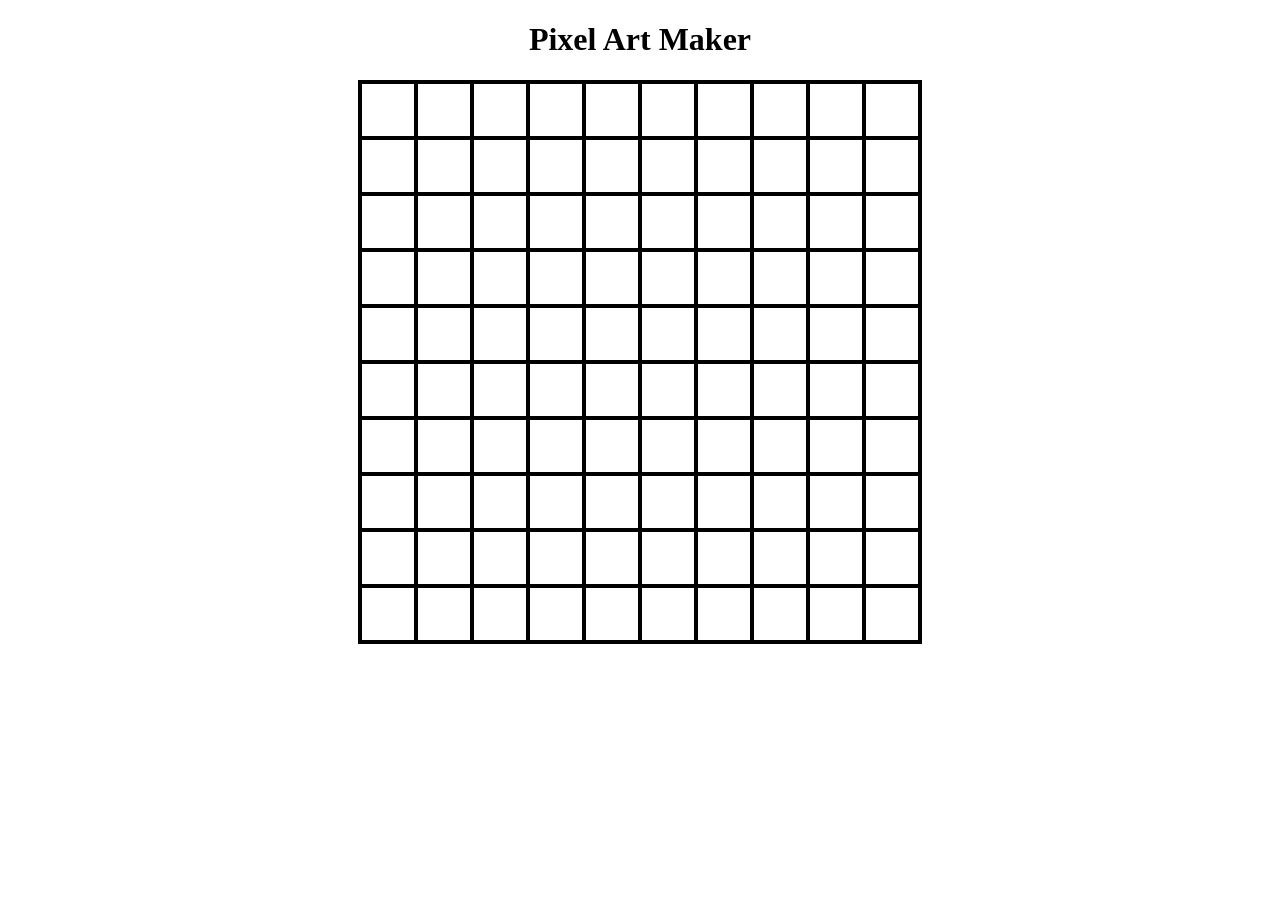
==== public/index.html @ bd3a74fc "Build canvas with draggable brush" ====
<!DOCTYPE html>
<html lang="en" dir="ltr">
  <head>
    <meta charset="utf-8">
    <title>Pixel Art Maker</title>
    <link rel="stylesheet" href="style.css">
    <script src="app.js" charset="utf-8"></script>
  </head>
  <body>
    <h1>Pixel Art Maker</h1>
    <div class="container">
      <table class="canvas"></div>
      <div class="palette"></div>
    </div>
  </body>
</html>
---- public/style.css ----
h1 {
  text-align: center;
}

.container {
  text-align: center;
}

.canvas {
  border: 2px solid black;
  display: inline-block;
}

tr {
  display: block;
  margin: 0;
}

td {
  border: 2px solid black;
  width: 50px;
  height: 50px;
  display: inline-block;
  margin: 0;
}
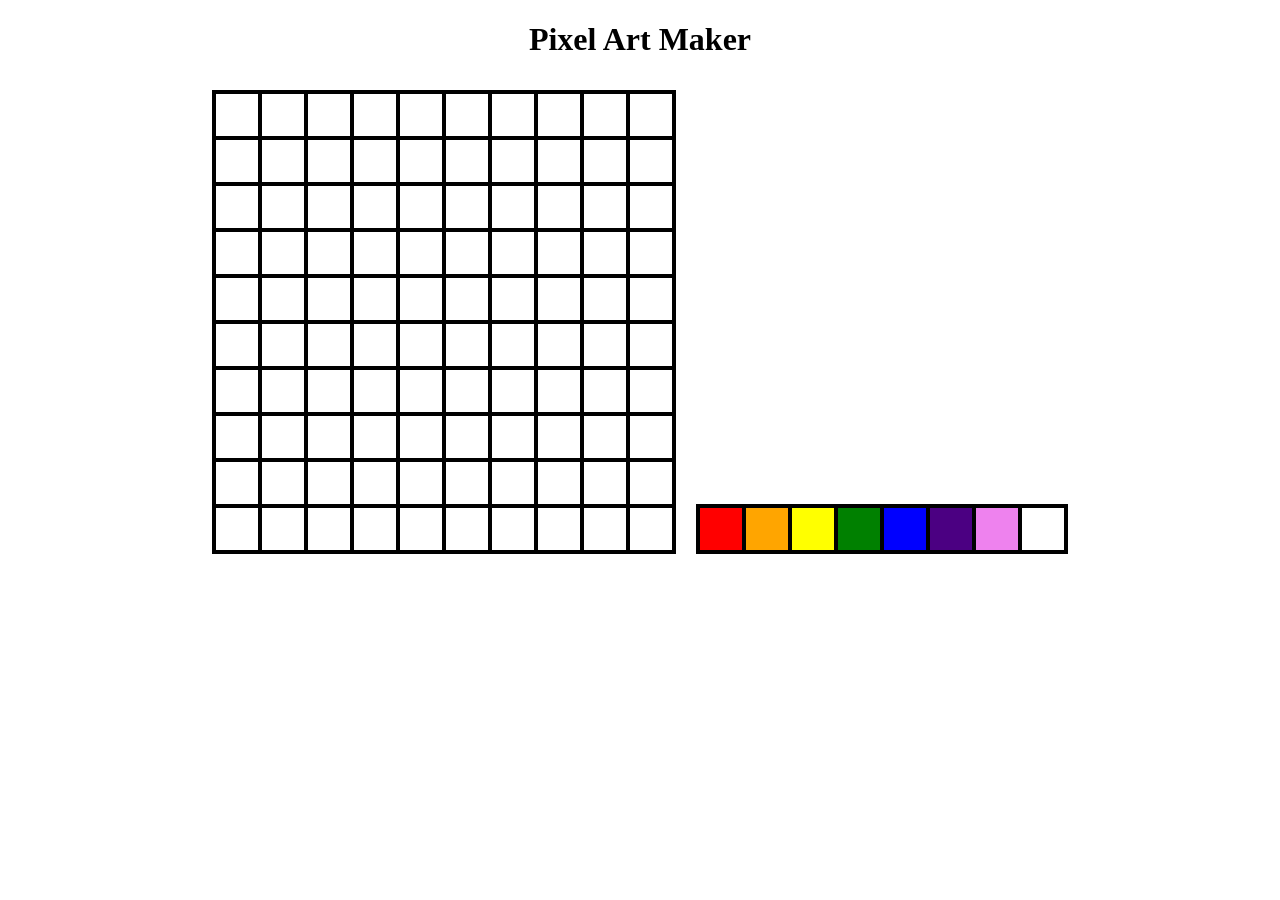
==== commit 1629d5dd: "Add palette/refactor" ====
--- a/public/index.html
+++ b/public/index.html
@@ -10,7 +10,7 @@
     <h1>Pixel Art Maker</h1>
     <div class="container">
       <table class="canvas"></div>
-      <div class="palette"></div>
+      <table class="palette"></div>
     </div>
   </body>
 </html>
--- a/public/style.css
+++ b/public/style.css
@@ -6,20 +6,23 @@
   text-align: center;
 }
 
-.canvas {
+table {
+  display: inline-block;
+  margin: 10px;
   border: 2px solid black;
-  display: inline-block;
+}
+
+tr td {
+  margin: 0;
 }
 
 tr {
   display: block;
-  margin: 0;
 }
 
 td {
   border: 2px solid black;
-  width: 50px;
-  height: 50px;
+  width: 40px;
+  height: 40px;
   display: inline-block;
-  margin: 0;
 }
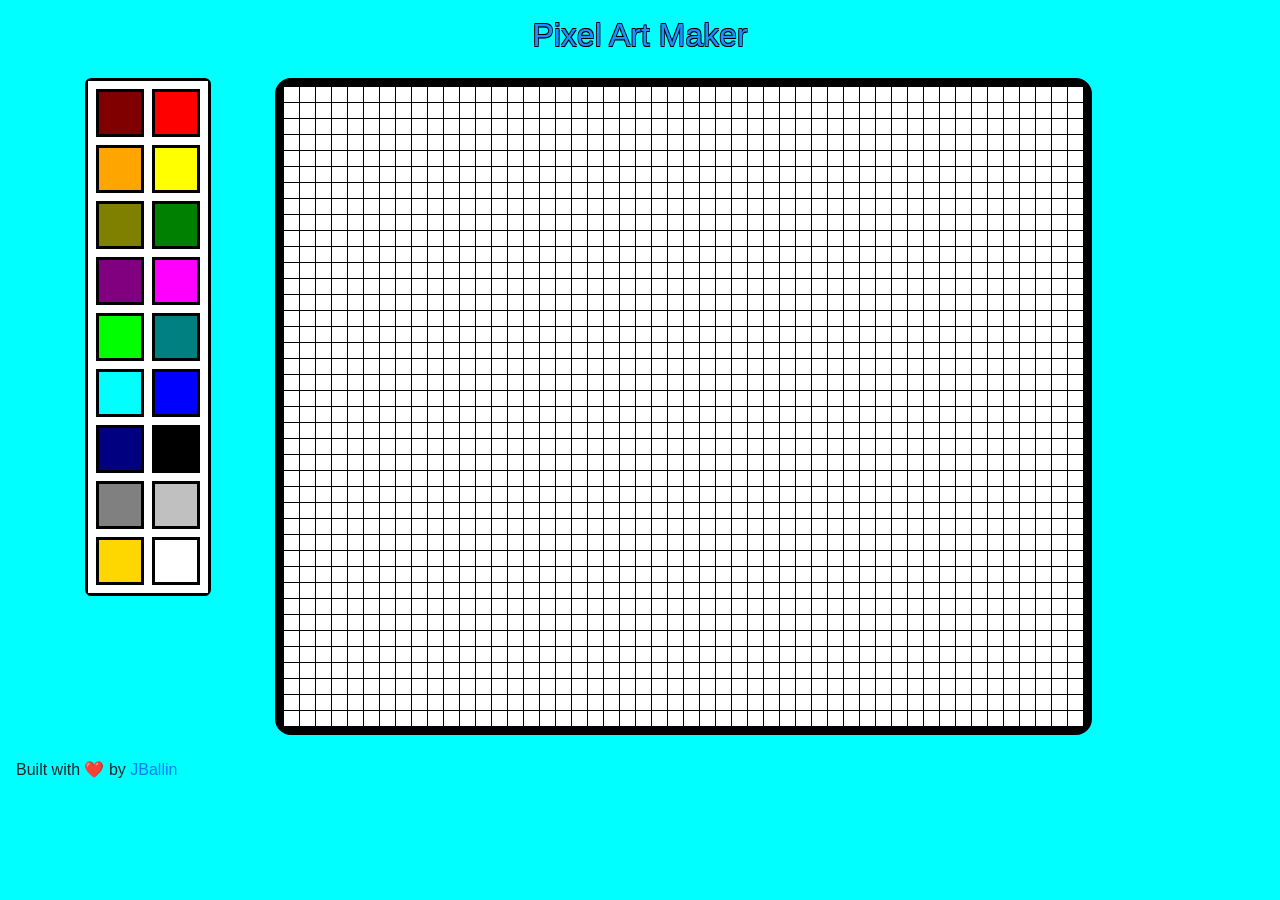
==== commit 7c391e07: "Adjust styling" ====
--- a/public/index.html
+++ b/public/index.html
@@ -3,14 +3,30 @@
   <head>
     <meta charset="utf-8">
     <title>Pixel Art Maker</title>
+    <link rel="stylesheet" href="https://stackpath.bootstrapcdn.com/bootstrap/4.1.3/css/bootstrap.min.css" integrity="sha384-MCw98/SFnGE8fJT3GXwEOngsV7Zt27NXFoaoApmYm81iuXoPkFOJwJ8ERdknLPMO" crossorigin="anonymous">
     <link rel="stylesheet" href="style.css">
     <script src="app.js" charset="utf-8"></script>
   </head>
   <body>
     <h1>Pixel Art Maker</h1>
     <div class="container">
-      <table class="canvas"></div>
-      <table class="palette"></div>
+      <div class="row">
+        <div class="col-custom col-2">
+          <div class="palette-container">
+            <table class="palette"></table>
+          </div>
+        </div>
+        <div class="col-custom col-10">
+          <div class="canvas-container">
+            <table class="canvas"></table>
+          </div>
+        </div>
+      </div>
     </div>
+    <footer>
+      <p>
+        Built with ❤️ by <a target="_blank" href="https://github.com/JBallin">JBallin</a>
+      </p>
+    </footer>
   </body>
 </html>
--- a/public/style.css
+++ b/public/style.css
@@ -1,28 +1,64 @@
+body {
+  background-color: Cyan;
+}
+
 h1 {
   text-align: center;
+  font-size: 2em;
+  font-family: "Comic Sans MS", cursive, sans-serif;
+  color: DodgerBlue;
+  padding: .5em;
+  text-shadow:
+    -.02em -.02em 0 #000,
+    .02em -.02em 0 #000,
+    -.02em .02em 0 #000,
+    .02em .02em 0 #000;
 }
 
-.container {
-  text-align: center;
+.canvas-container {
+  border: .5em solid Black;
+  border-radius: 1em;
+  padding: 0;
+  display: inline-block;
 }
 
-table {
+.palette-container {
+  border: .2em solid black;
+  border-radius: .4em;
   display: inline-block;
-  margin: 10px;
-  border: 2px solid black;
+  vertical-align: middle;
 }
 
-tr td {
-  margin: 0;
+.canvas {
+  padding: 0;
+  border-spacing: 0;
+  border-collapse: collapse;
+  margin: auto;
 }
 
-tr {
-  display: block;
+.palette {
+  border-spacing: .5em;
+  margin: auto;
+  border-collapse: separate;
+  background-color: white;
 }
 
-td {
-  border: 2px solid black;
-  width: 40px;
-  height: 40px;
-  display: inline-block;
+.canvas td {
+  border: .1em solid black;
+  background-color: White;
 }
+
+.canvas td {
+  width: 1em;
+  height: 1em;
+}
+
+.palette td {
+  border: .2em solid black;
+  width: 3em;
+  height: 3em;
+}
+
+footer {
+  margin: 1em;
+}
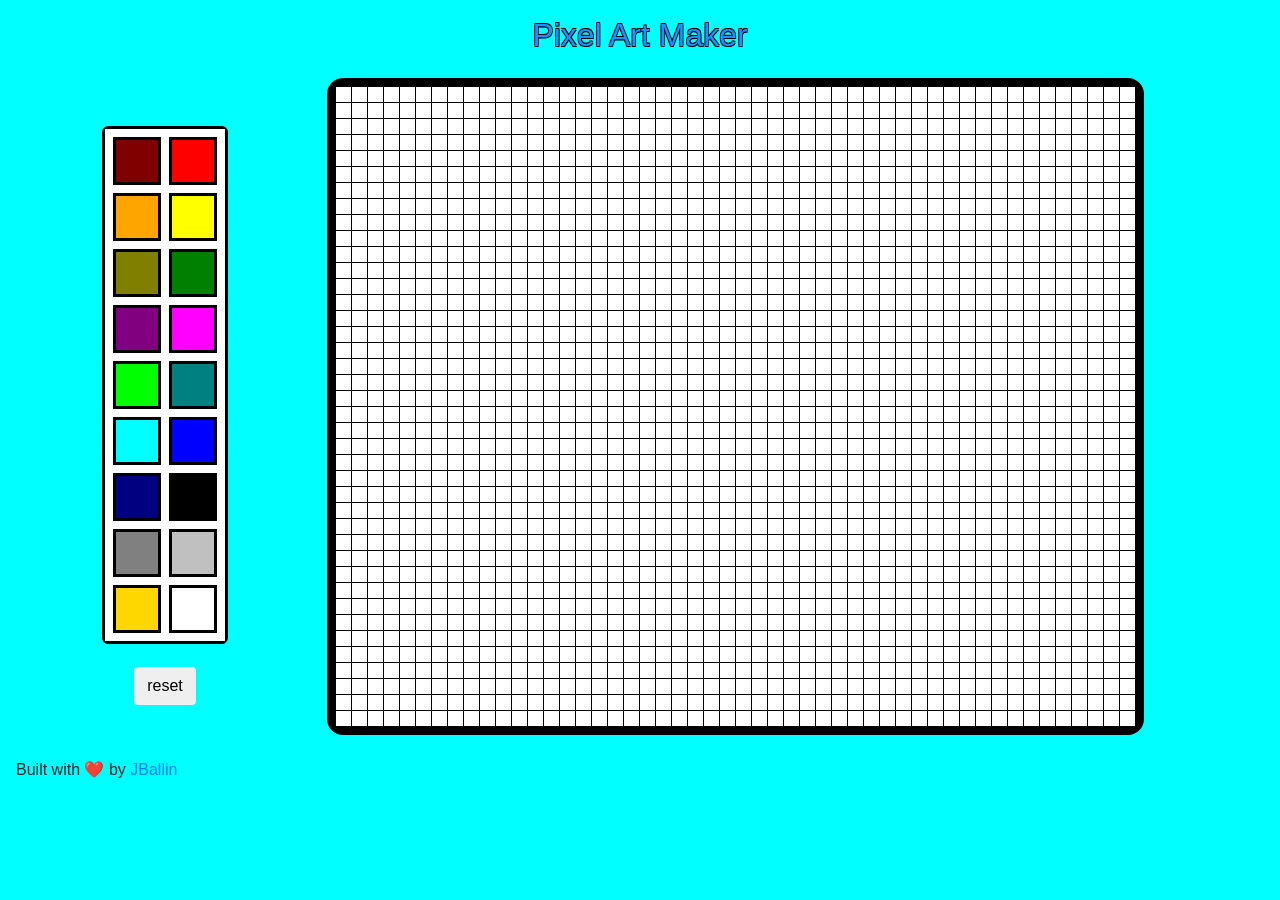
==== commit 767b6cfa: "Add reset button" ====
--- a/public/index.html
+++ b/public/index.html
@@ -15,6 +15,7 @@
           <div class="palette-container">
             <table class="palette"></table>
           </div>
+          <button class="btn reset-button">reset</button>
         </div>
         <div class="col-custom col-10">
           <div class="canvas-container">
--- a/public/style.css
+++ b/public/style.css
@@ -23,10 +23,14 @@
 }
 
 .palette-container {
+  margin-top: 3em;
   border: .2em solid black;
   border-radius: .4em;
   display: inline-block;
-  vertical-align: middle;
+}
+
+.col-custom {
+  text-align: center;
 }
 
 .canvas {
@@ -59,6 +63,11 @@
   height: 3em;
 }
 
+.reset-button {
+  margin-top: 1em;
+  font-size: 1em;
+}
+
 footer {
   margin: 1em;
 }
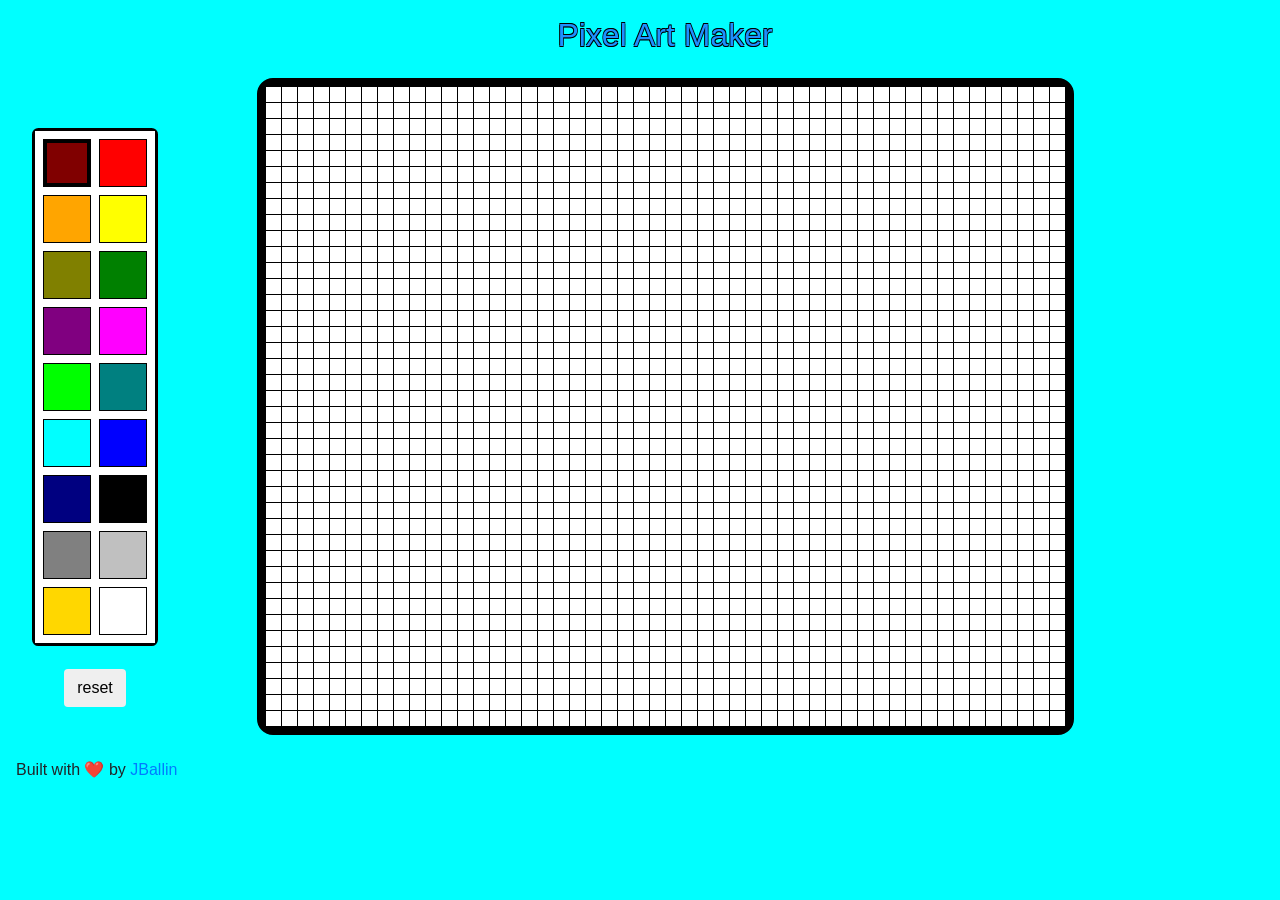
==== commit 09247498: "Show color selection and improve styling" ====
--- a/public/index.html
+++ b/public/index.html
@@ -8,7 +8,6 @@
     <script src="app.js" charset="utf-8"></script>
   </head>
   <body>
-    <h1>Pixel Art Maker</h1>
     <div class="container">
       <div class="row">
         <div class="col-custom col-2">
@@ -18,6 +17,7 @@
           <button class="btn reset-button">reset</button>
         </div>
         <div class="col-custom col-10">
+          <h1>Pixel Art Maker</h1>
           <div class="canvas-container">
             <table class="canvas"></table>
           </div>
--- a/public/style.css
+++ b/public/style.css
@@ -15,6 +15,10 @@
     .02em .02em 0 #000;
 }
 
+.container {
+  margin-right: 12em;
+}
+
 .canvas-container {
   border: .5em solid Black;
   border-radius: 1em;
@@ -23,7 +27,7 @@
 }
 
 .palette-container {
-  margin-top: 3em;
+  margin-top: 8em;
   border: .2em solid black;
   border-radius: .4em;
   display: inline-block;
@@ -58,7 +62,7 @@
 }
 
 .palette td {
-  border: .2em solid black;
+  border: .1em solid black;
   width: 3em;
   height: 3em;
 }
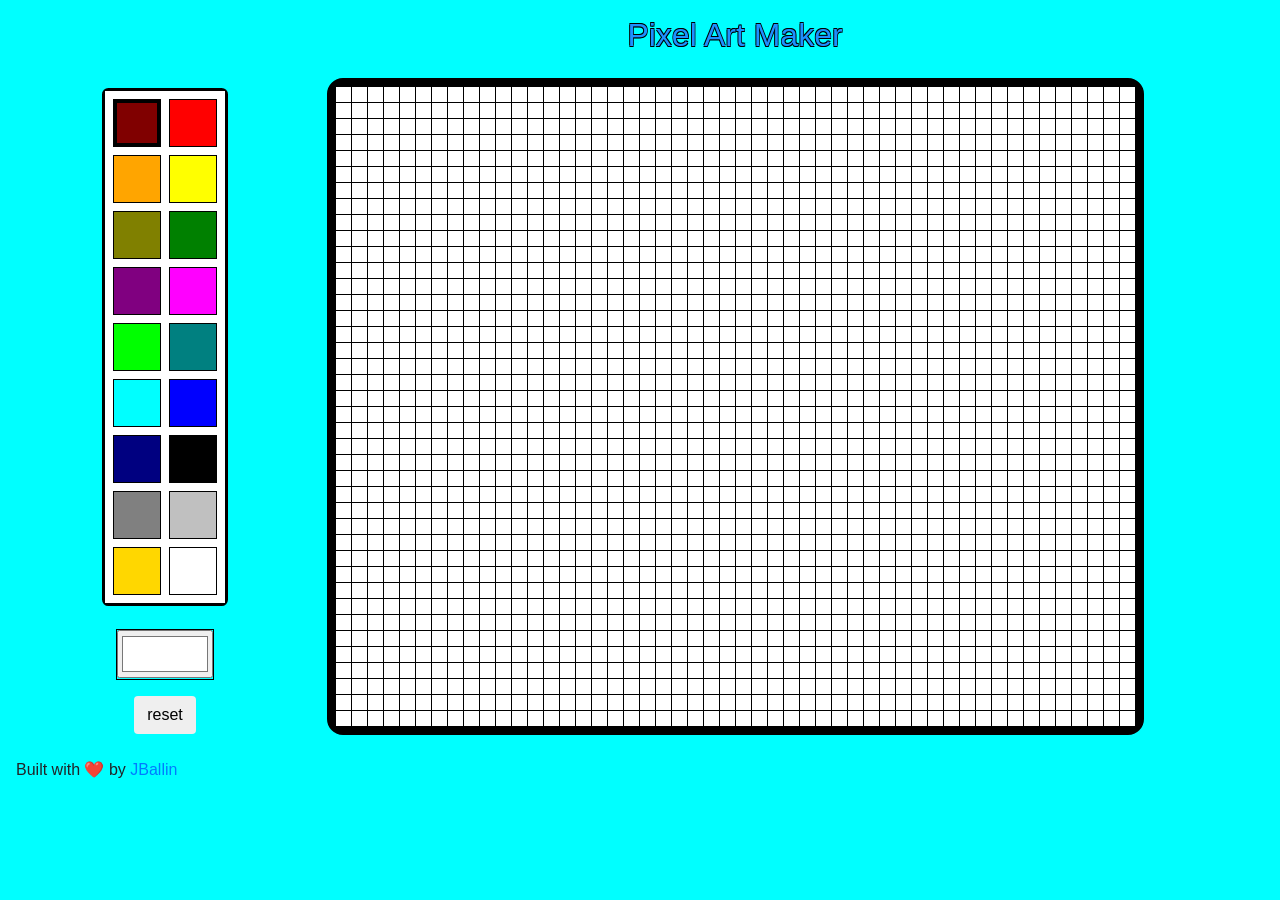
==== commit cc213e50: "Add custom color picker" ====
--- a/public/index.html
+++ b/public/index.html
@@ -10,9 +10,12 @@
   <body>
     <div class="container">
       <div class="row">
-        <div class="col-custom col-2">
+        <div class="col-custom col-palette col-2">
           <div class="palette-container">
             <table class="palette"></table>
+          </div>
+          <div class="color-picker">
+            <input class="color-picker-input" type="color" value="#FFFFFF">
           </div>
           <button class="btn reset-button">reset</button>
         </div>
--- a/public/style.css
+++ b/public/style.css
@@ -15,10 +15,6 @@
     .02em .02em 0 #000;
 }
 
-.container {
-  margin-right: 12em;
-}
-
 .canvas-container {
   border: .5em solid Black;
   border-radius: 1em;
@@ -27,7 +23,7 @@
 }
 
 .palette-container {
-  margin-top: 8em;
+  margin-top: 5.5em;
   border: .2em solid black;
   border-radius: .4em;
   display: inline-block;
@@ -35,6 +31,21 @@
 
 .col-custom {
   text-align: center;
+}
+
+.color-picker {
+  margin-top: 1em;
+  display: inline-block;
+}
+
+.color-picker-input {
+  height: 3em;
+  width: 6em;
+}
+
+.reset-button {
+  display: block;
+  margin: auto;
 }
 
 .canvas {
@@ -62,7 +73,6 @@
 }
 
 .palette td {
-  border: .1em solid black;
   width: 3em;
   height: 3em;
 }
